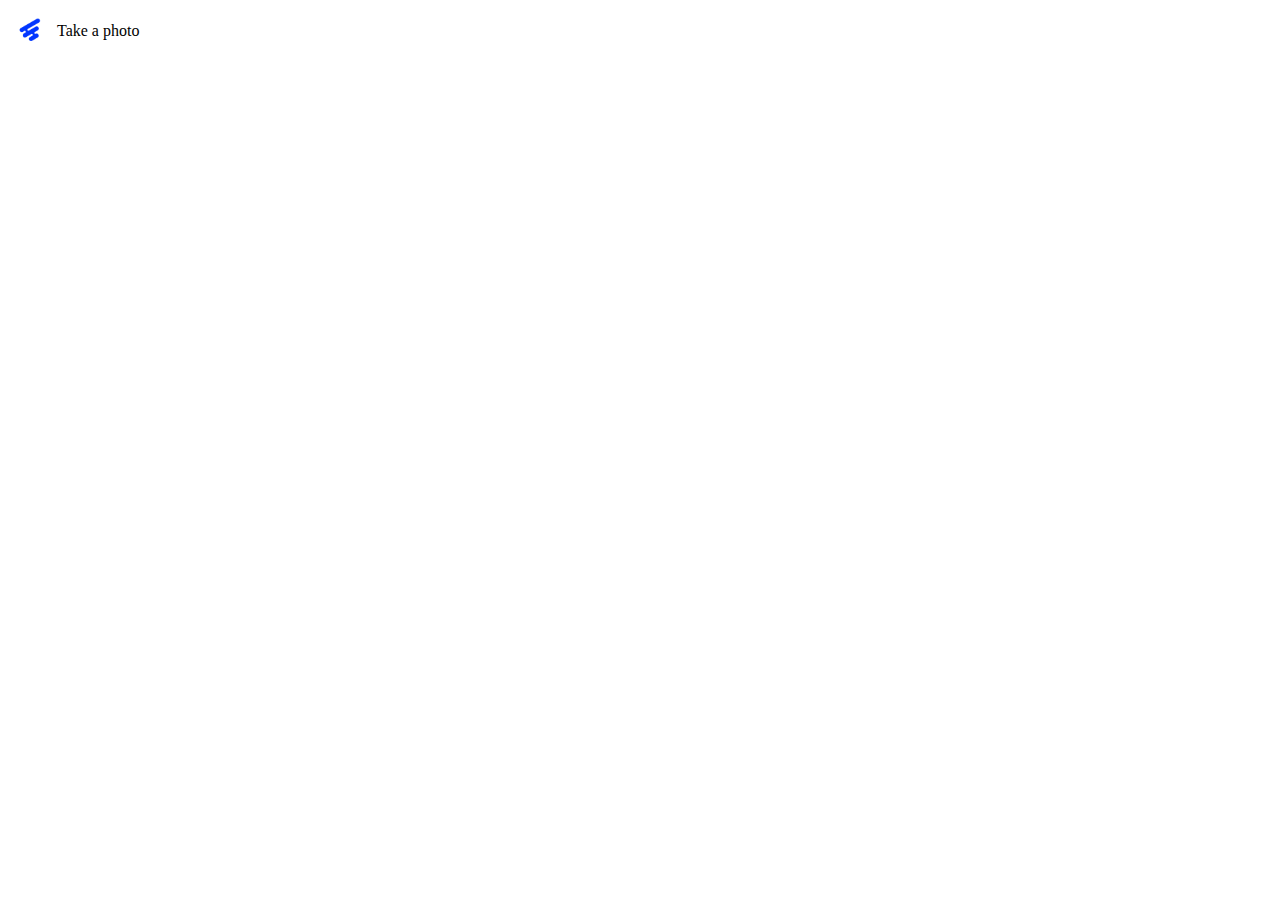
==== index.html @ db045788 "TheEvolute" ====
<!DOCTYPE html>
<html lang="en">
<head>
    <meta charset="UTF-8">
    <meta http-equiv="X-UA-Compatible" content="IE=edge">
    <meta name="viewport" content="width=device-width, initial-scale=1.0">
    <title>TheEvolute</title>
<!--Favicons-->
<link href="assets\img\theevolute.png" rel="icon">

<style>
  
    p {text-align: center;}
    div {text-align: center;}
    </style>
</head>
<body>
    <div id="photo" style="text-align:left">
        <img style="vertical-align:middle" src="assets/img/theevolute.png" alt="" width="45" height="45">
        <span style="vertical-align:middle" style="height:45">Take a photo</span>
      </div>
    
</body>
</html>
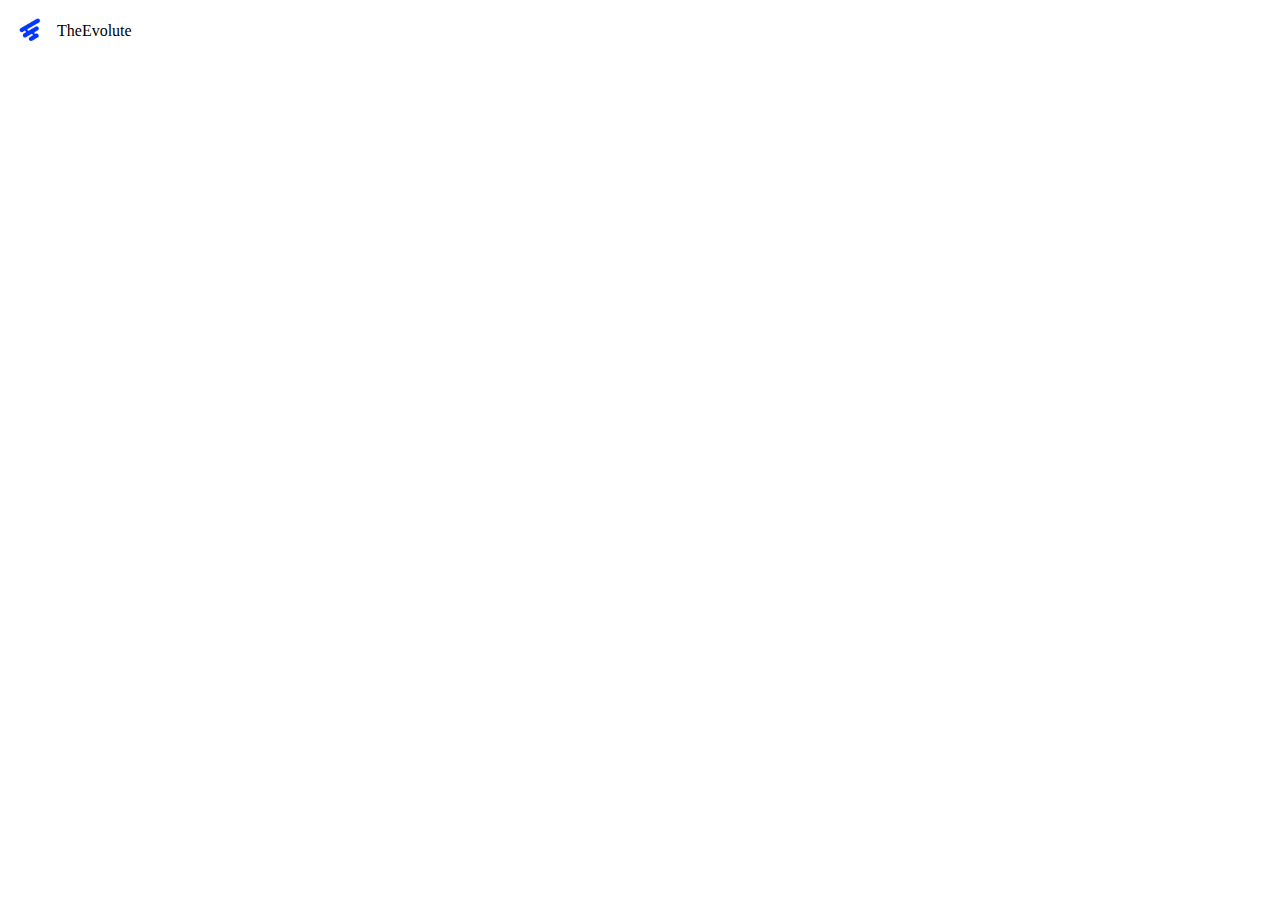
==== commit 7e6d0486: "TheEvolute" ====
--- a/index.html
+++ b/index.html
@@ -17,7 +17,7 @@
 <body>
     <div id="photo" style="text-align:left">
         <img style="vertical-align:middle" src="assets/img/theevolute.png" alt="" width="45" height="45">
-        <span style="vertical-align:middle" style="height:45">Take a photo</span>
+        <span style="vertical-align:middle" style="color: blue">TheEvolute</span>
       </div>
     
 </body>
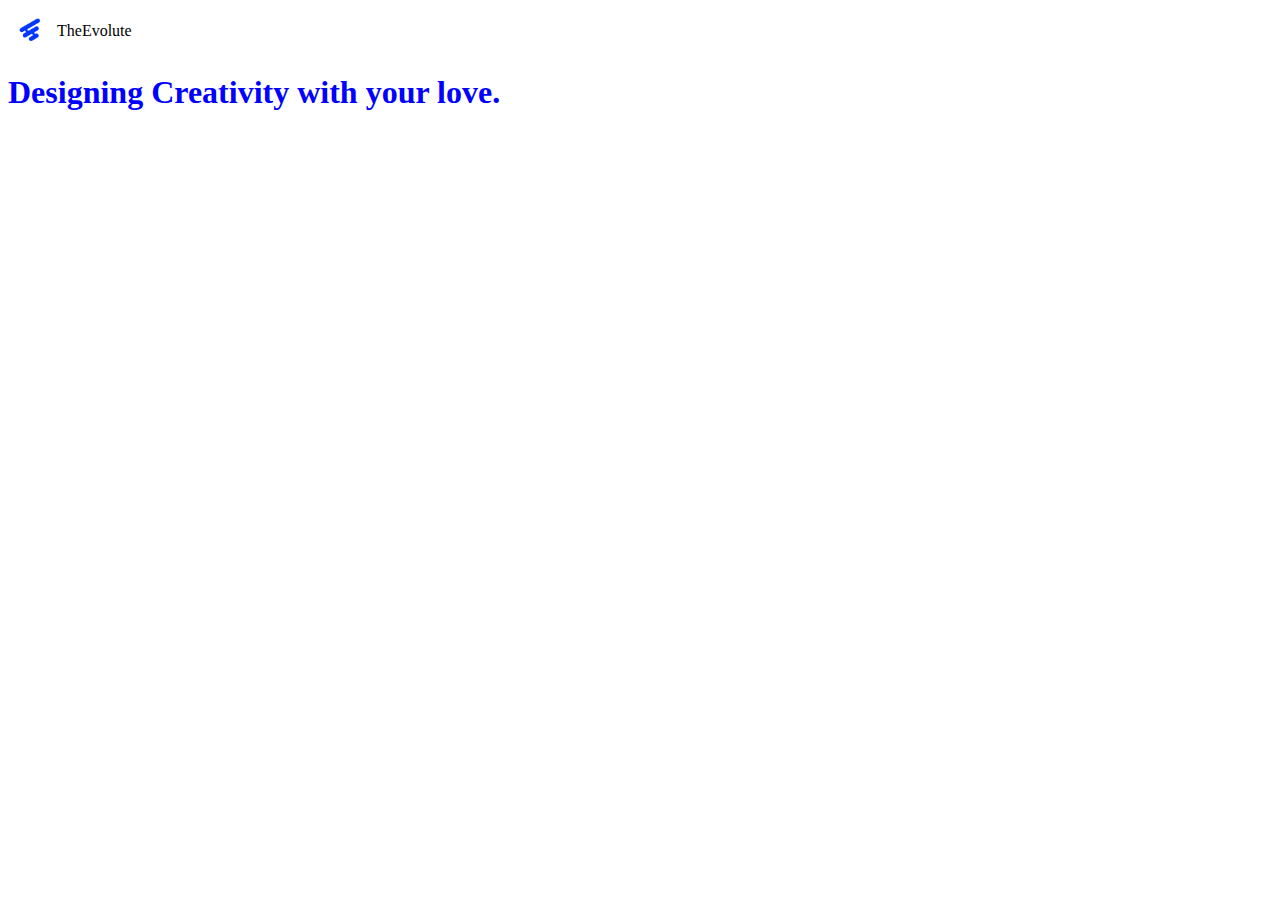
==== commit 75b6c9d4: "CSS" ====
--- a/index.html
+++ b/index.html
@@ -19,6 +19,8 @@
         <img style="vertical-align:middle" src="assets/img/theevolute.png" alt="" width="45" height="45">
         <span style="vertical-align:middle" style="color: blue">TheEvolute</span>
       </div>
-    
+
+      
+      <h1 style="color:blue" height="78" width="88">Designing Creativity with your love.</h1>
 </body>
 </html>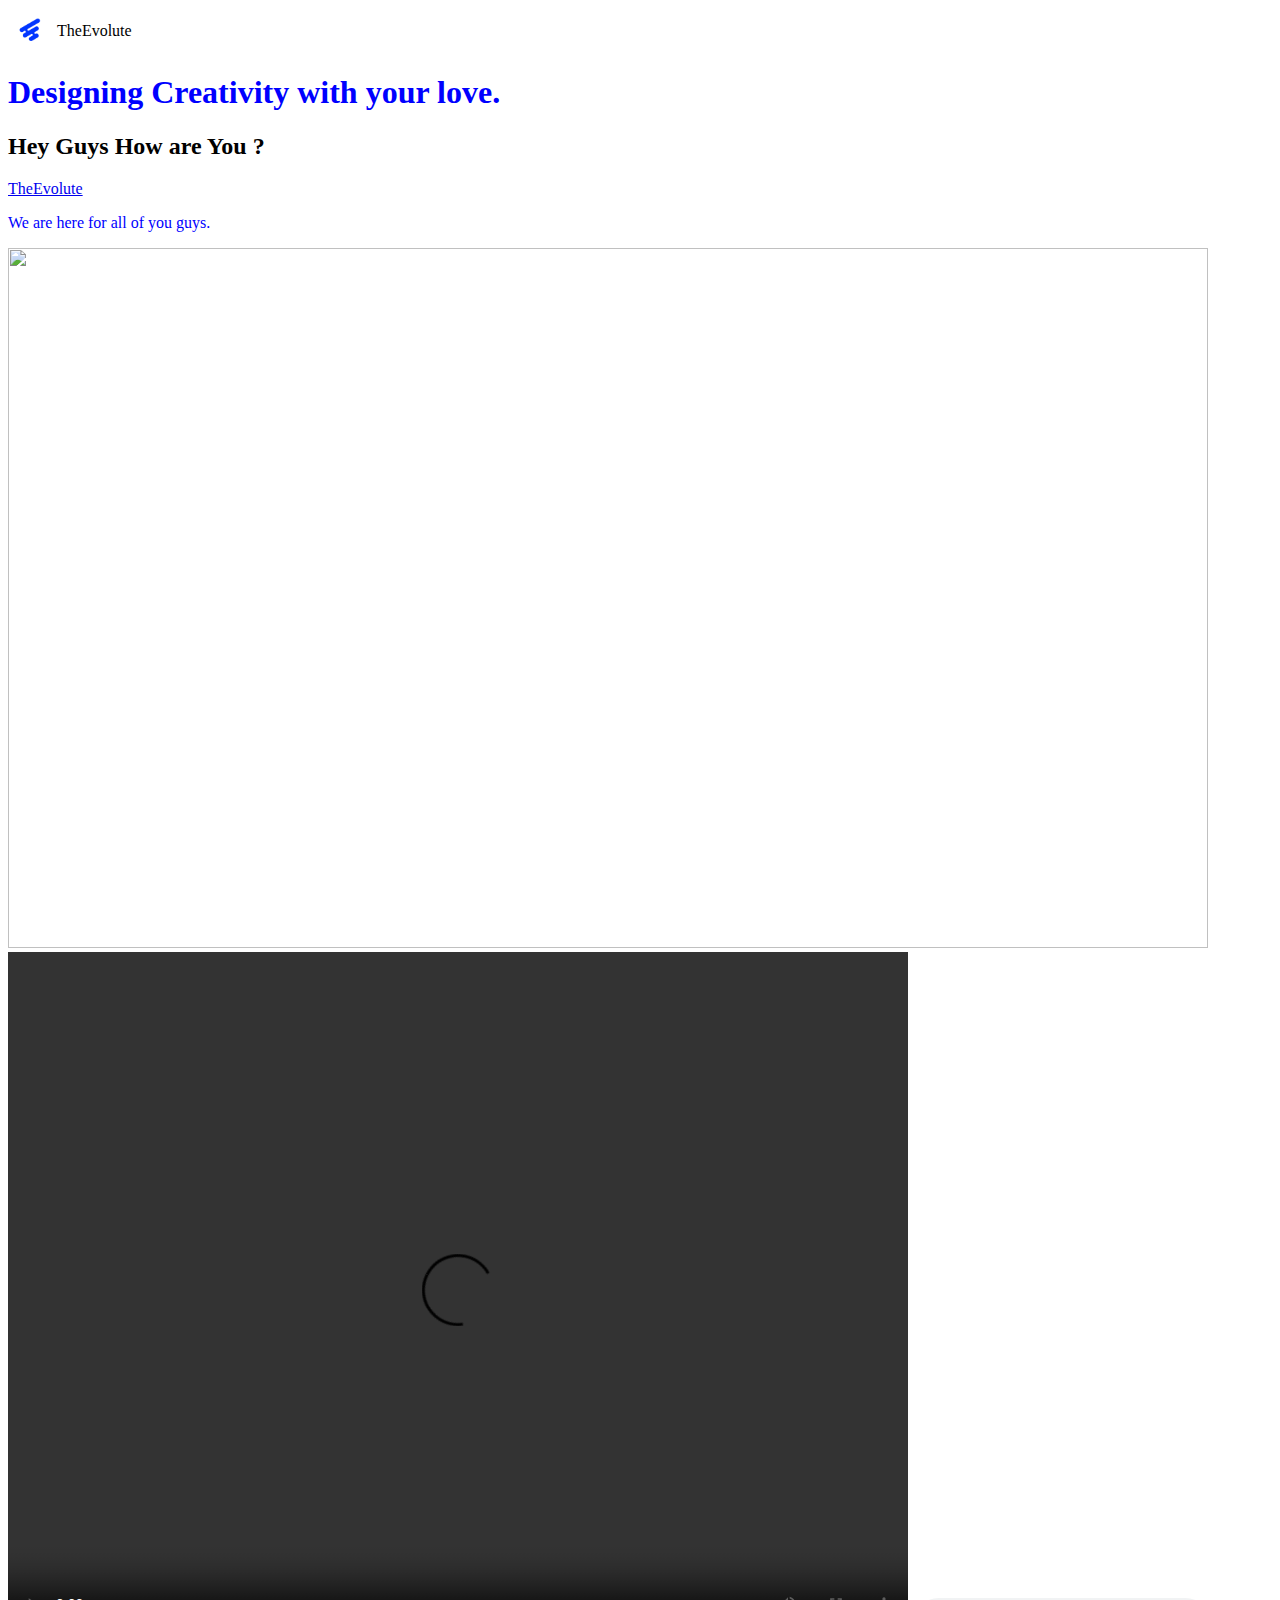
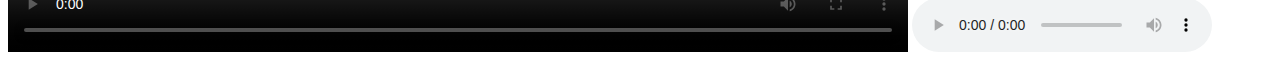
==== commit ddcc876d: "HTML" ====
--- a/index.html
+++ b/index.html
@@ -8,11 +8,6 @@
 <!--Favicons-->
 <link href="assets\img\theevolute.png" rel="icon">
 
-<style>
-  
-    p {text-align: center;}
-    div {text-align: center;}
-    </style>
 </head>
 <body>
     <div id="photo" style="text-align:left">
@@ -22,5 +17,17 @@
 
       
       <h1 style="color:blue" height="78" width="88">Designing Creativity with your love.</h1>
+      <h2>Hey Guys How are You ?</h2>
+      <a href="https://www.theevolute.in/" target="_blank">TheEvolute</a>
+      <p style="color: blue;">We are here for all of you guys.</p>
+      
+
+      <img src="assets/img/jett.png" height="700x" width = "1200"alt="">
+
+      <video autoplay controls src="assets/video/siddha.mp4" height="700" width="900"></video>
+
+      <audio loop controls src="assets/audio/Black & White_320(PagalWorld.com.se).mp3"></audio>
+
+      
 </body>
 </html>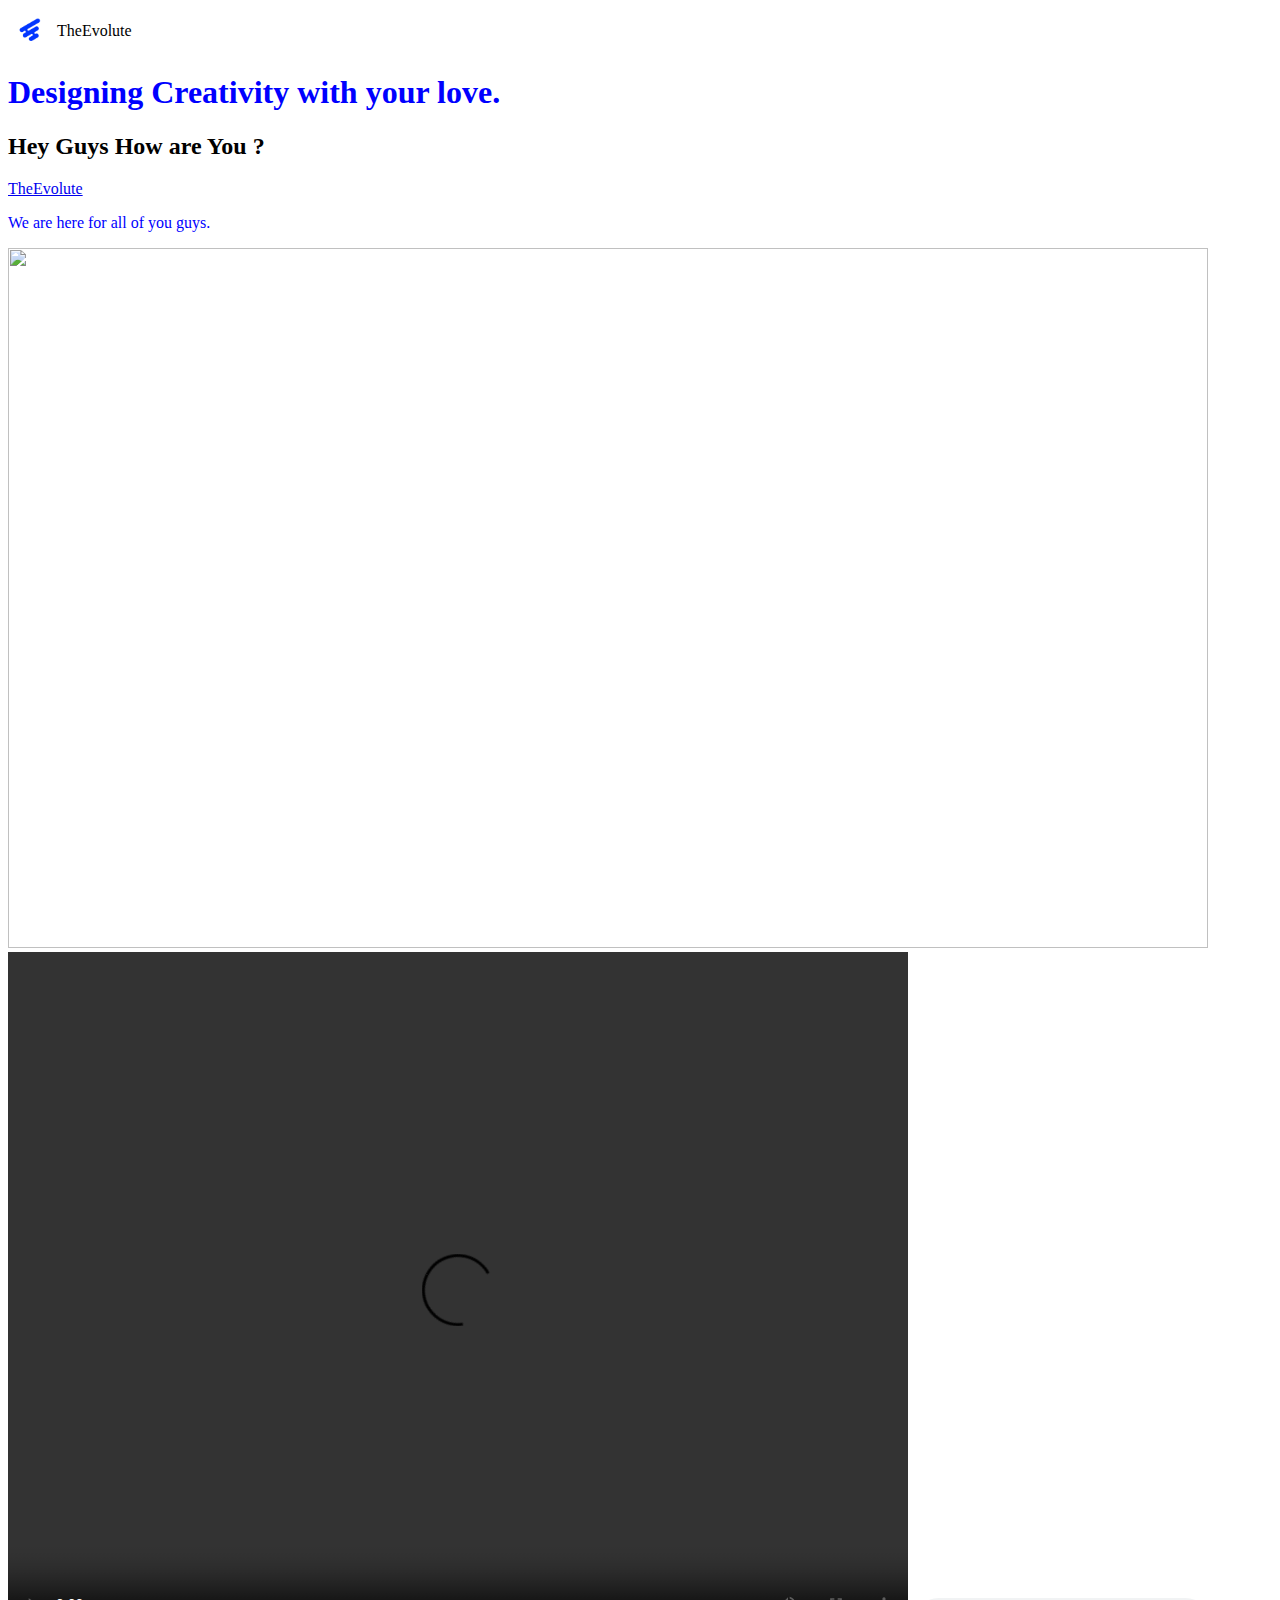
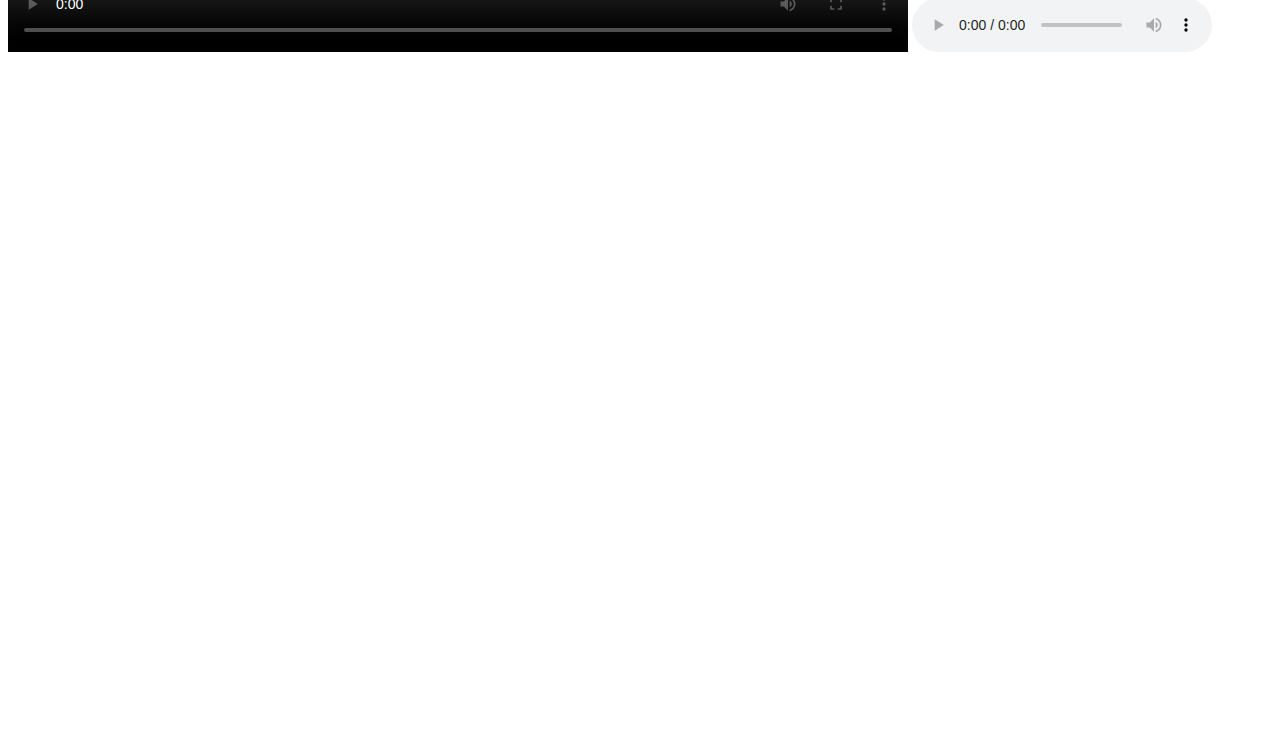
==== commit 244626b0: "HTML" ====
--- a/index.html
+++ b/index.html
@@ -28,6 +28,6 @@
 
       <audio loop controls src="assets/audio/Black & White_320(PagalWorld.com.se).mp3"></audio>
 
-      
+      <iframe width="1220" height="686" src="https://www.youtube.com/embed/3uDI2pRr0wM?&autoplay=1&loop=1&playlist=3uDI2pRr0wM" title="Radiant Neon Only will be Easy…" frameborder="0" allow="accelerometer; autoplay; clipboard-write; encrypted-media; gyroscope; picture-in-picture" allowfullscreen></iframe>
 </body>
 </html>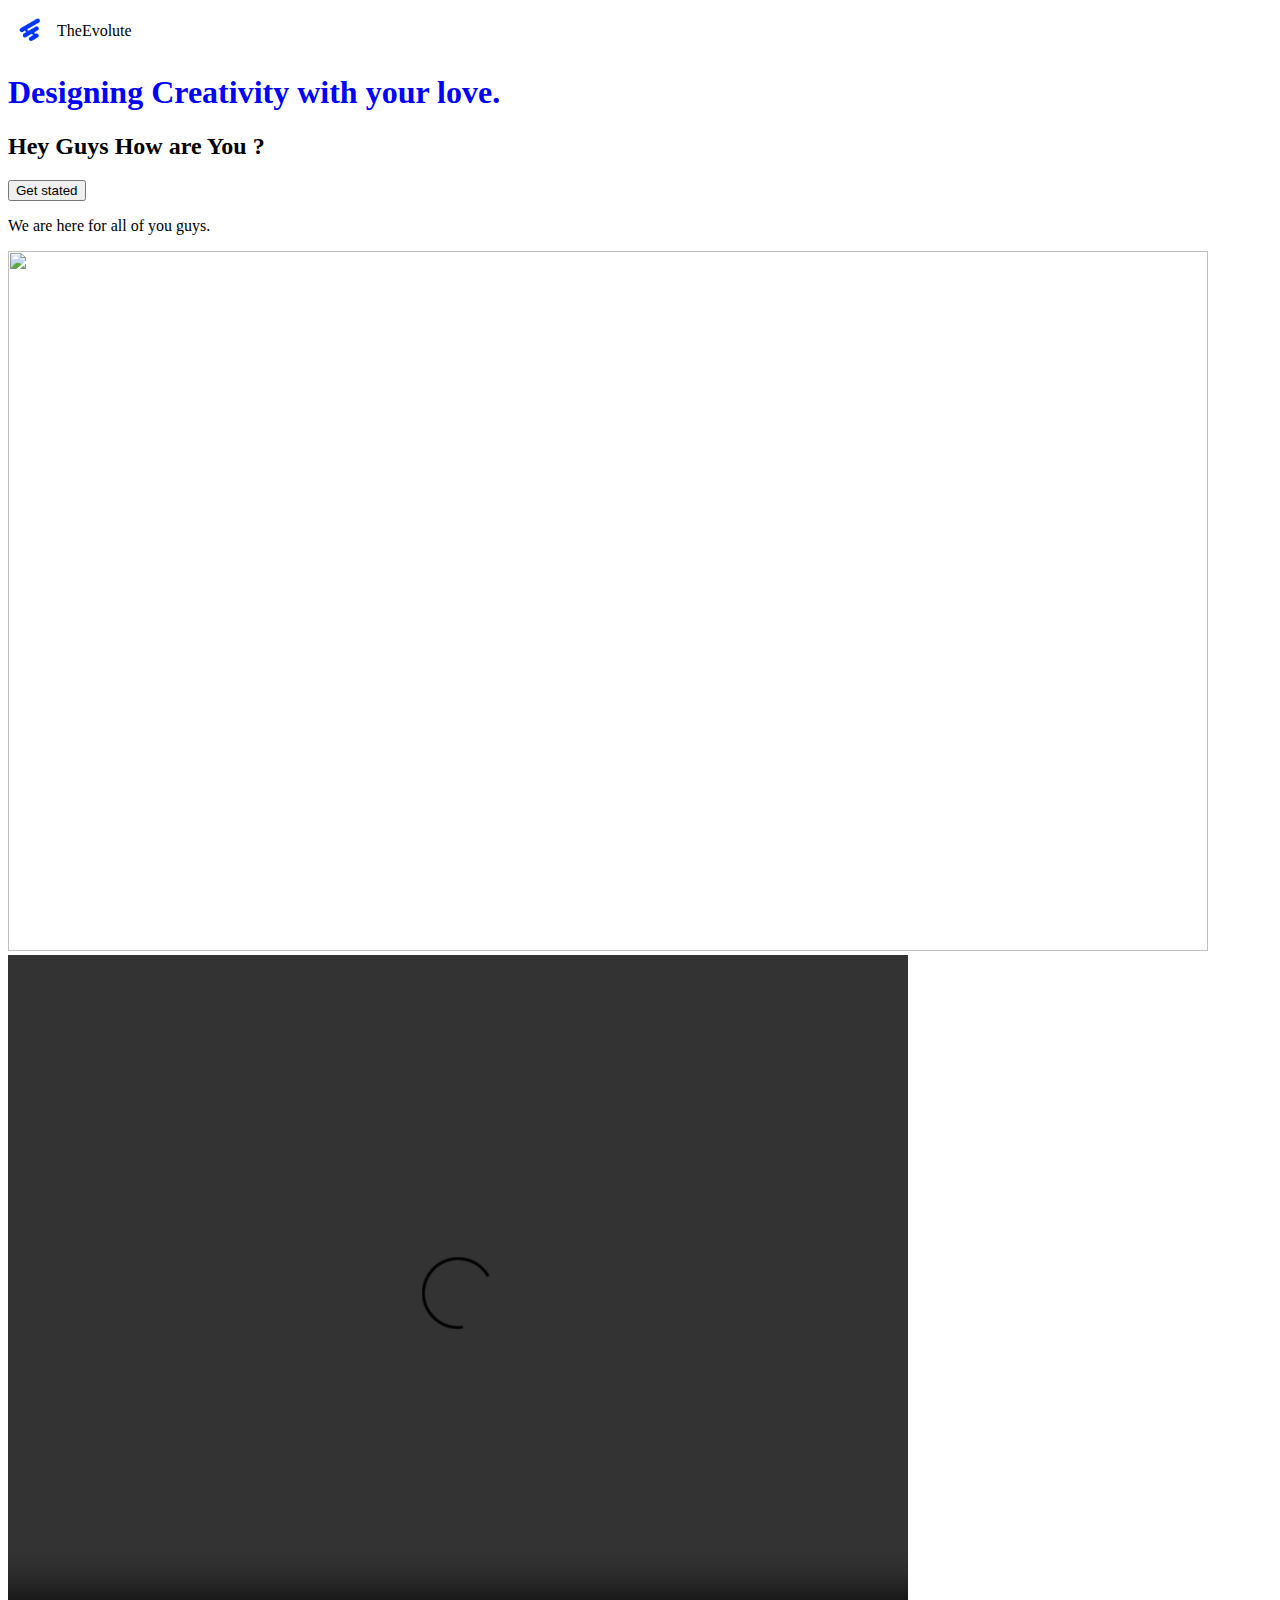
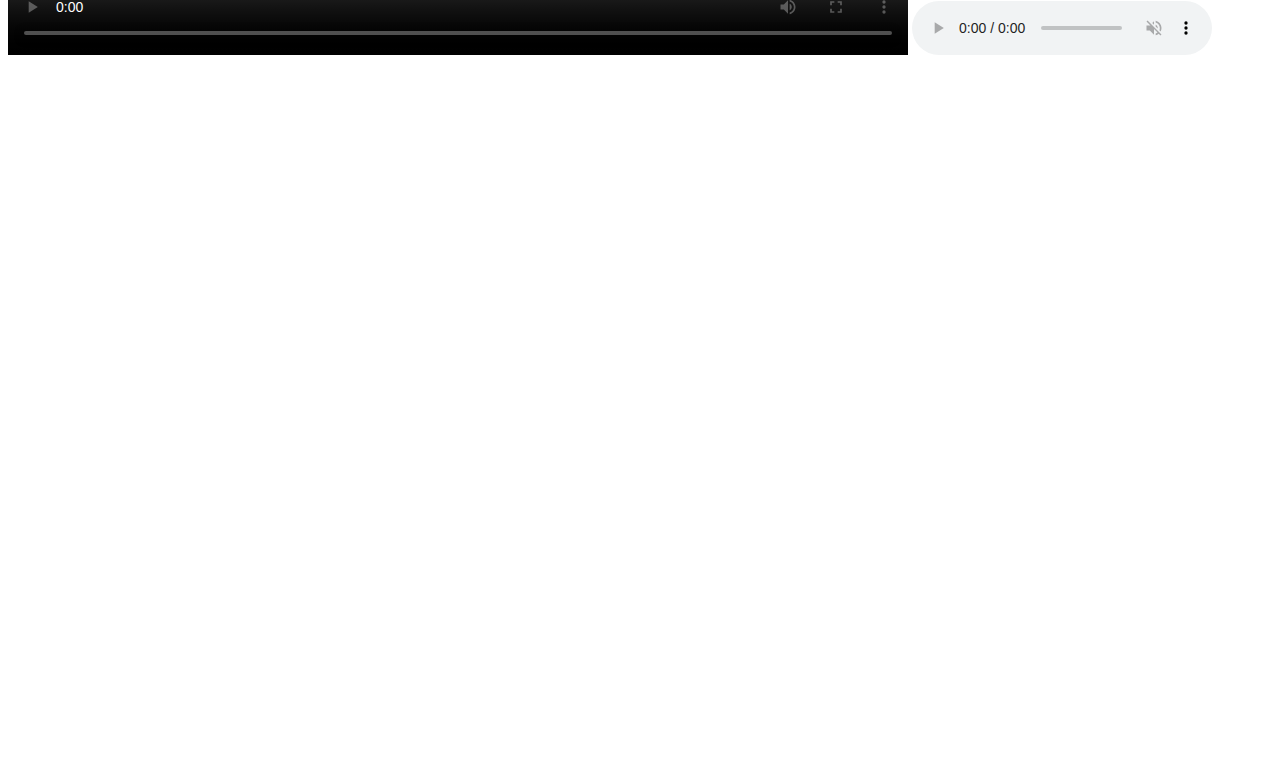
==== commit 5eed7739: "HTML" ====
--- a/index.html
+++ b/index.html
@@ -18,16 +18,18 @@
       
       <h1 style="color:blue" height="78" width="88">Designing Creativity with your love.</h1>
       <h2>Hey Guys How are You ?</h2>
-      <a href="https://www.theevolute.in/" target="_blank">TheEvolute</a>
-      <p style="color: blue;">We are here for all of you guys.</p>
+      <a href="https://www.theevolute.in/" target="_blank"><input type="button" value="Get stated" ></a>
+      <p style="color: black;">We are here for all of you guys.</p>
       
 
       <img src="assets/img/jett.png" height="700x" width = "1200"alt="">
 
-      <video autoplay controls src="assets/video/siddha.mp4" height="700" width="900"></video>
+      <video  controls src="assets/video/siddha.mp4" height="700" width="900"></video>
 
-      <audio loop controls src="assets/audio/Black & White_320(PagalWorld.com.se).mp3"></audio>
+      <audio autoplay muted controls src="assets/audio/Jhaanjar - Honeymoon-(DJMaza).mp3"></audio>
 
-      <iframe width="1220" height="686" src="https://www.youtube.com/embed/3uDI2pRr0wM?&autoplay=1&loop=1&playlist=3uDI2pRr0wM" title="Radiant Neon Only will be Easy…" frameborder="0" allow="accelerometer; autoplay; clipboard-write; encrypted-media; gyroscope; picture-in-picture" allowfullscreen></iframe>
+      <iframe width="1220" height="686" src="https://www.youtube.com/embed/3uDI2pRr0wM" title="Radiant Neon Only will be Easy…" frameborder="0" allow="accelerometer; autoplay; clipboard-write; encrypted-media; gyroscope; picture-in-picture" allowfullscreen></iframe>
+
+      
 </body>
 </html>